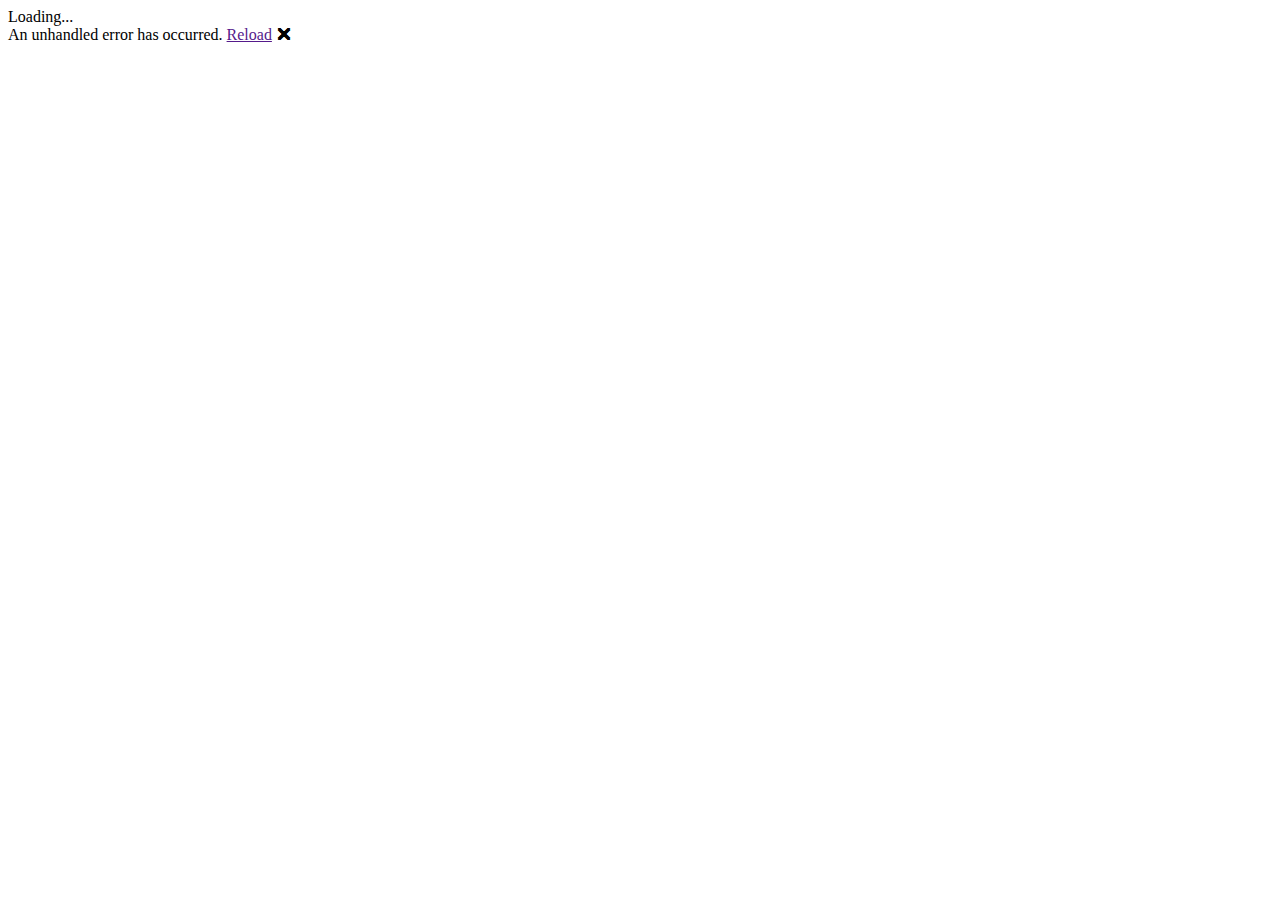
==== Memory Card Game/wwwroot/index.html @ 61934d50 "added 2 new core classes for the game, made the app generate a grid of buttons that'll be used as ca" ====
﻿<!DOCTYPE html>
<html>

<head>
    <meta charset="utf-8" />
    <meta name="viewport" content="width=device-width" />
    <title>Memory Card Game</title>
    <base href="/" />
    <link href="css/bootstrap/bootstrap.min.css" rel="stylesheet" />
    <link href="css/site.css" rel="stylesheet" />
</head>

<body>
    <app>Loading...</app>

    <div id="blazor-error-ui">
        An unhandled error has occurred.
        <a href="" class="reload">Reload</a>
        <a class="dismiss">🗙</a>
    </div>
    <script src="_framework/blazor.webassembly.js"></script>
</body>

</html>
---- Memory Card Game/wwwroot/css/site.css ----
﻿@import url('open-iconic/font/css/open-iconic-bootstrap.min.css');

html, body {
    font-family: 'Helvetica Neue', Helvetica, Arial, sans-serif;
}

a, .btn-link {
    color: #0366d6;
}

.btn-primary {
    color: #fff;
    background-color: #1b6ec2;
    border-color: #1861ac;
}

app {
    position: relative;
    display: flex;
    flex-direction: column;
}

.top-row {
    height: 3.5rem;
    display: flex;
    align-items: center;
}

.main {
    flex: 1;
}

    .main .top-row {
        background-color: #f7f7f7;
        border-bottom: 1px solid #d6d5d5;
        justify-content: flex-end;
    }

        .main .top-row > a, .main .top-row .btn-link {
            white-space: nowrap;
            margin-left: 1.5rem;
        }

.main .top-row a:first-child {
    overflow: hidden;
    text-overflow: ellipsis;
}

.sidebar {
    background-image: linear-gradient(180deg, rgb(5, 39, 103) 0%, #3a0647 70%);
}

    .sidebar .top-row {
        background-color: rgba(0,0,0,0.4);
    }

    .sidebar .navbar-brand {
        font-size: 1.1rem;
    }

    .sidebar .oi {
        width: 2rem;
        font-size: 1.1rem;
        vertical-align: text-top;
        top: -2px;
    }

    .sidebar .nav-item {
        font-size: 0.9rem;
        padding-bottom: 0.5rem;
    }

        .sidebar .nav-item:first-of-type {
            padding-top: 1rem;
        }

        .sidebar .nav-item:last-of-type {
            padding-bottom: 1rem;
        }

        .sidebar .nav-item a {
            color: #d7d7d7;
            border-radius: 4px;
            height: 3rem;
            display: flex;
            align-items: center;
            line-height: 3rem;
        }

            .sidebar .nav-item a.active {
                background-color: rgba(255,255,255,0.25);
                color: white;
            }

            .sidebar .nav-item a:hover {
                background-color: rgba(255,255,255,0.1);
                color: white;
            }

.content {
    padding-top: 1.1rem;
}

.navbar-toggler {
    background-color: rgba(255, 255, 255, 0.1);
}

.valid.modified:not([type=checkbox]) {
    outline: 1px solid #26b050;
}

.invalid {
    outline: 1px solid red;
}

.validation-message {
    color: red;
}

#blazor-error-ui {
    background: lightyellow;
    bottom: 0;
    box-shadow: 0 -1px 2px rgba(0, 0, 0, 0.2);
    display: none;
    left: 0;
    padding: 0.6rem 1.25rem 0.7rem 1.25rem;
    position: fixed;
    width: 100%;
    z-index: 1000;
}

#blazor-error-ui .dismiss {
    cursor: pointer;
    position: absolute;
    right: 0.75rem;
    top: 0.5rem;
}

@media (max-width: 767.98px) {
    .main .top-row:not(.auth) {
        display: none;
    }

    .main .top-row.auth {
        justify-content: space-between;
    }

    .main .top-row a, .main .top-row .btn-link {
        margin-left: 0;
    }
}

@media (min-width: 768px) {
    app {
        flex-direction: row;
    }

    .sidebar {
        width: 250px;
        height: 100vh;
        position: sticky;
        top: 0;
    }

    .main .top-row {
        position: sticky;
        top: 0;
    }

    .main > div {
        padding-left: 2rem !important;
        padding-right: 1.5rem !important;
    }

    .navbar-toggler {
        display: none;
    }

    .sidebar .collapse {
        /* Never collapse the sidebar for wide screens */
        display: block;
    }
}
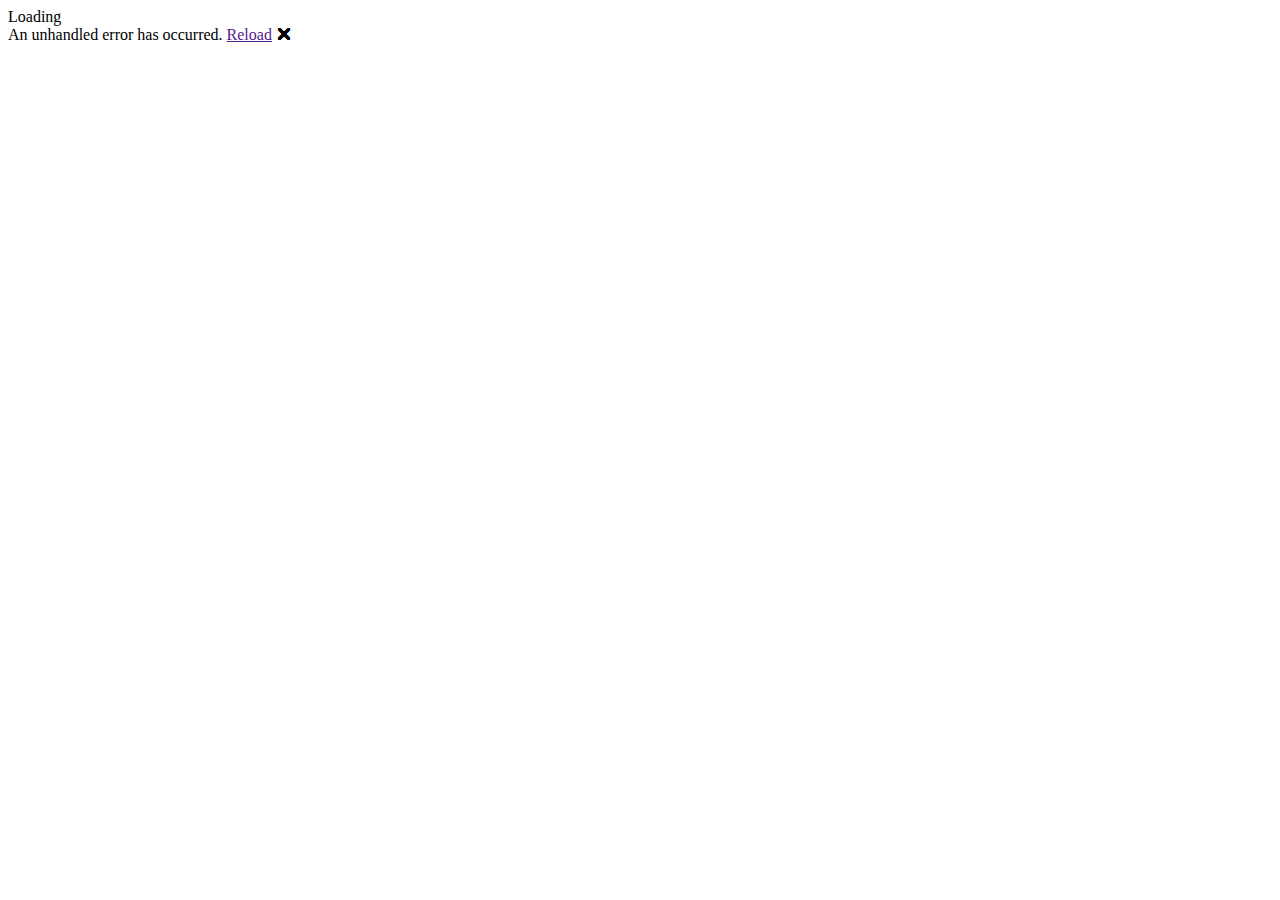
==== commit 6e0511f5: "modified the loading screen, added a loder, center the text element" ====
--- a/Memory Card Game/wwwroot/index.html
+++ b/Memory Card Game/wwwroot/index.html
@@ -6,12 +6,19 @@
     <meta name="viewport" content="width=device-width" />
     <title>Memory Card Game</title>
     <base href="/" />
+    <link href="css/loader.css" rel="stylesheet" />
     <link href="css/bootstrap/bootstrap.min.css" rel="stylesheet" />
     <link href="css/site.css" rel="stylesheet" />
+    <link href="css/cardGame.css" rel="stylesheet" />
 </head>
 
 <body>
-    <app>Loading...</app>
+    <app>
+        <div class="loader full-center">
+            <label class="label">Loading</label>
+            <div class="icon"></div>
+        </div>
+    </app>
 
     <div id="blazor-error-ui">
         An unhandled error has occurred.
--- a/Memory Card Game/wwwroot/css/loader.css
+++ b/Memory Card Game/wwwroot/css/loader.css
@@ -0,0 +1,45 @@
+﻿.loader {
+    position: absolute;
+}
+
+    .loader.full-center {
+        margin: auto;
+        top: calc(50vh - 5em);
+        left: calc(50vw - 5em);
+    }
+
+    .loader .label {
+        float: left;
+        margin-top: -0.2em;
+        margin-right: 0.5em;
+        font-size: 1.75em;
+        font-family: Sans-Serif, Helvetica;
+    }
+
+    .loader .icon,
+    .loader .icon::after {
+        float: right;
+        border-radius: 50%;
+        width: 3.5em;
+        height: 3.5em;
+    }
+
+    .loader .icon {
+        font-size: 10px;
+        text-indent: -9999em;
+        border-width: 0.65em;
+        border-style: solid;
+        border-color: #1b6ec2 #bcd9f6 #bcd9f6 #bcd9f6;
+        transform: translateZ(0);
+        animation: spin 1.1s infinite linear;
+    }
+
+@keyframes spin {
+    0% {
+        transform: rotate(0deg);
+    }
+
+    100% {
+        transform: rotate(360deg);
+    }
+}
--- a/Memory Card Game/wwwroot/css/cardGame.css
+++ b/Memory Card Game/wwwroot/css/cardGame.css
@@ -0,0 +1,69 @@
+﻿.game-card {
+    width: 50px;
+    height: 50px;
+    /* for vertically centering text */
+    line-height: 50px;
+    border: none;
+    padding: 0;
+    margin: 2.5px;
+}
+
+    .game-card .inner {
+        width: 100%;
+        height: 100%;
+        line-height: inherit;
+        transition: transform 0.6s;
+        transform-style: preserve-3d;
+    }
+        
+        .game-card:hover {
+            cursor: pointer;
+        }
+
+        .game-card-flipped .inner {
+            transform: rotateY(180deg);
+        }
+
+        .game-card .inner .front,
+        .game-card .inner .back {
+            position: absolute;
+            width: 100%;
+            height: 100%;
+            backface-visibility: hidden;
+        }
+
+        .game-card .inner .front {
+            background-color: #c3c3c3;
+        }
+
+        .game-card .inner .back {
+            color: white;
+            font-size: 20px;
+            line-height: inherit;
+            text-align: center;
+            transform: rotateY(180deg);
+        }
+
+        .game-card:hover .inner .front {
+            opacity: 0.8;
+        }
+
+.game-card-container {
+    display: flex;
+    height: auto;
+    flex-direction: row;
+    flex-wrap: wrap;
+    margin: auto;
+    align-content: space-around;
+    padding: 2.5px;
+}
+
+.game-btn {
+    font-size: 20px;
+    border: none;
+    padding: 7px 15px;
+}
+
+.game-btn:hover {
+    opacity: 0.8;
+}
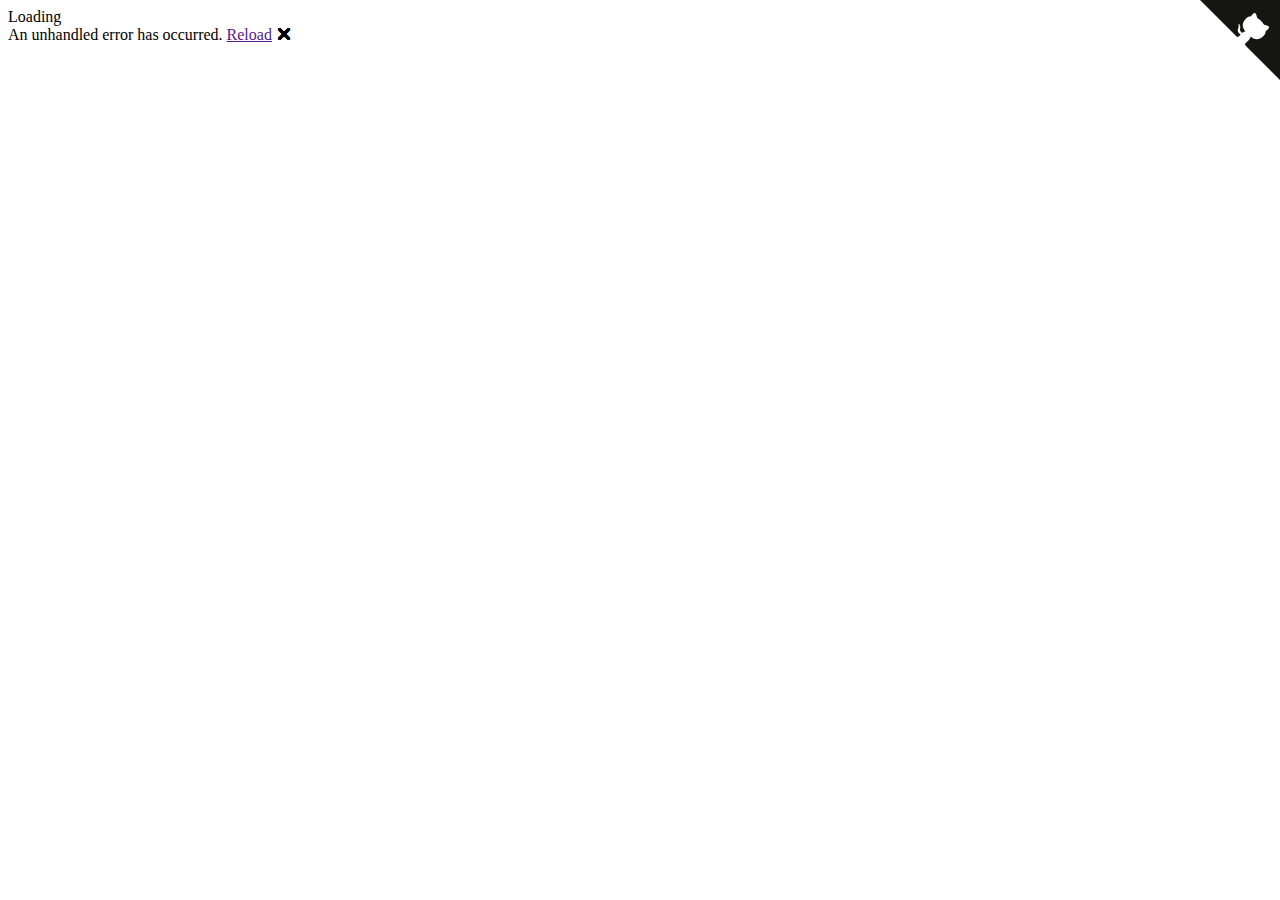
==== commit c0eda5f1: "added an anchor element at the upper right corner that sends the user to the Github repository" ====
--- a/Memory Card Game/wwwroot/index.html
+++ b/Memory Card Game/wwwroot/index.html
@@ -6,25 +6,56 @@
     <meta name="viewport" content="width=device-width" />
     <title>Memory Card Game</title>
     <base href="/" />
+    <link href="initial-load/initialLoad.css" rel="stylesheet" />
     <link href="css/loader.css" rel="stylesheet" />
     <link href="css/bootstrap/bootstrap.min.css" rel="stylesheet" />
     <link href="css/site.css" rel="stylesheet" />
     <link href="css/cardGame.css" rel="stylesheet" />
+    <link href="css/githubCorner.css" rel="stylesheet" />
 </head>
 
 <body>
-    <app>
-        <div class="loader full-center">
-            <label class="label">Loading</label>
-            <div class="icon"></div>
-        </div>
-    </app>
+    <app id="app" class="hide"></app>
+
+    <div id="loader" class="loader full-center">
+        <label class="label">Loading</label>
+        <div class="icon"></div>
+    </div>
 
     <div id="blazor-error-ui">
         An unhandled error has occurred.
         <a href="" class="reload">Reload</a>
         <a class="dismiss">🗙</a>
     </div>
+
+    <!-- Source: https://github.com/tholman/github-corners -->
+    <a href="https://github.com/Quickz/Memory-Card-Game"
+       class="github-corner"
+       aria-label="View source on GitHub">
+
+        <svg width="80"
+             height="80"
+             viewBox="0 0 250 250"
+             style="fill:#151513; color:#fff; position: absolute; top: 0; border: 0; right: 0;"
+             aria-hidden="true">
+
+            <path d="M0,0 L115,115 L130,115 L142,142 L250,250 L250,0 Z">
+            </path>
+            <path d="M128.3,109.0 C113.8,99.7 119.0,89.6 119.0,89.6 C122.0,82.7 120.5,78.6 120.5,78.6 C119.2,72.0 123.4,76.3 123.4,76.3 C127.3,80.9 125.5,87.3 125.5,87.3 C122.9,97.6 130.6,101.9 134.4,103.2"
+                  fill="currentColor"
+                  style="transform-origin: 130px 106px;"
+                  class="octo-arm">
+            </path>
+            <path d="M115.0,115.0 C114.9,115.1 118.7,116.5 119.8,115.4 L133.7,101.6 C136.9,99.2 139.9,97.4 142.2,98.6 C133.8,88.0 127.5,74.4 143.8,58.0 C148.5,53.4 154.0,51.2 159.7,51.0 C160.3,49.4 163.2,43.6 171.4,40.1 C171.4,40.1 176.1,42.5 178.8,56.2 C183.1,58.6 187.2,61.8 190.9,65.4 C194.5,69.0 197.7,73.2 200.1,77.6 C213.8,80.2 216.3,84.9 216.3,84.9 C212.7,93.1 206.9,96.0 205.4,96.6 C205.1,102.4 203.0,107.8 198.3,112.5 C181.9,128.9 168.3,122.5 157.7,114.1 C157.9,116.9 156.7,120.9 152.7,124.9 L141.0,136.5 C139.8,137.7 141.6,141.9 141.8,141.8 Z"
+                  fill="currentColor"
+                  class="octo-body">
+            </path>
+
+        </svg>
+
+    </a>
+
+    <script src="initial-load/initialLoad.js"></script>
     <script src="_framework/blazor.webassembly.js"></script>
 </body>
 
--- a/Memory Card Game/wwwroot/initial-load/initialLoad.css
+++ b/Memory Card Game/wwwroot/initial-load/initialLoad.css
@@ -0,0 +1,9 @@
+﻿.appear {
+    opacity: 1;
+    transition: opacity 0.5s;
+}
+
+.hide {
+    opacity: 0;
+    transition: opacity 0.5s;
+}
--- a/Memory Card Game/wwwroot/css/cardGame.css
+++ b/Memory Card Game/wwwroot/css/cardGame.css
@@ -1,4 +1,23 @@
-﻿.game-card {
+﻿.game-container {
+    position: absolute;
+    width: 400px;
+    height: 400px;
+    top: calc(50vh - 200px);
+    left: calc(50vw - 200px);
+    text-align: center;
+}
+
+.game-card-container {
+    display: flex;
+    height: auto;
+    flex-direction: row;
+    flex-wrap: wrap;
+    margin: auto;
+    align-content: space-around;
+    padding: 2.5px;
+}
+
+.game-card {
     width: 50px;
     height: 50px;
     /* for vertically centering text */
@@ -48,16 +67,6 @@
             opacity: 0.8;
         }
 
-.game-card-container {
-    display: flex;
-    height: auto;
-    flex-direction: row;
-    flex-wrap: wrap;
-    margin: auto;
-    align-content: space-around;
-    padding: 2.5px;
-}
-
 .game-btn {
     font-size: 20px;
     border: none;
--- a/Memory Card Game/wwwroot/css/githubCorner.css
+++ b/Memory Card Game/wwwroot/css/githubCorner.css
@@ -0,0 +1,29 @@
+﻿/* Source: https://github.com/tholman/github-corners */
+.github-corner:hover
+.octo-arm {
+    animation: octocat-wave 560ms ease-in-out;
+}
+
+@keyframes octocat-wave {
+    0%,100% {
+        transform: rotate(0)
+    }
+
+    20%,60% {
+        transform: rotate(-25deg)
+    }
+
+    40%,80% {
+        transform: rotate(10deg)
+    }
+}
+
+@media (max-width:500px) {
+    .github-corner:hover .octo-arm {
+        animation: none;
+    }
+
+    .github-corner .octo-arm {
+        animation: octocat-wave 560ms ease-in-out;
+    }
+}
